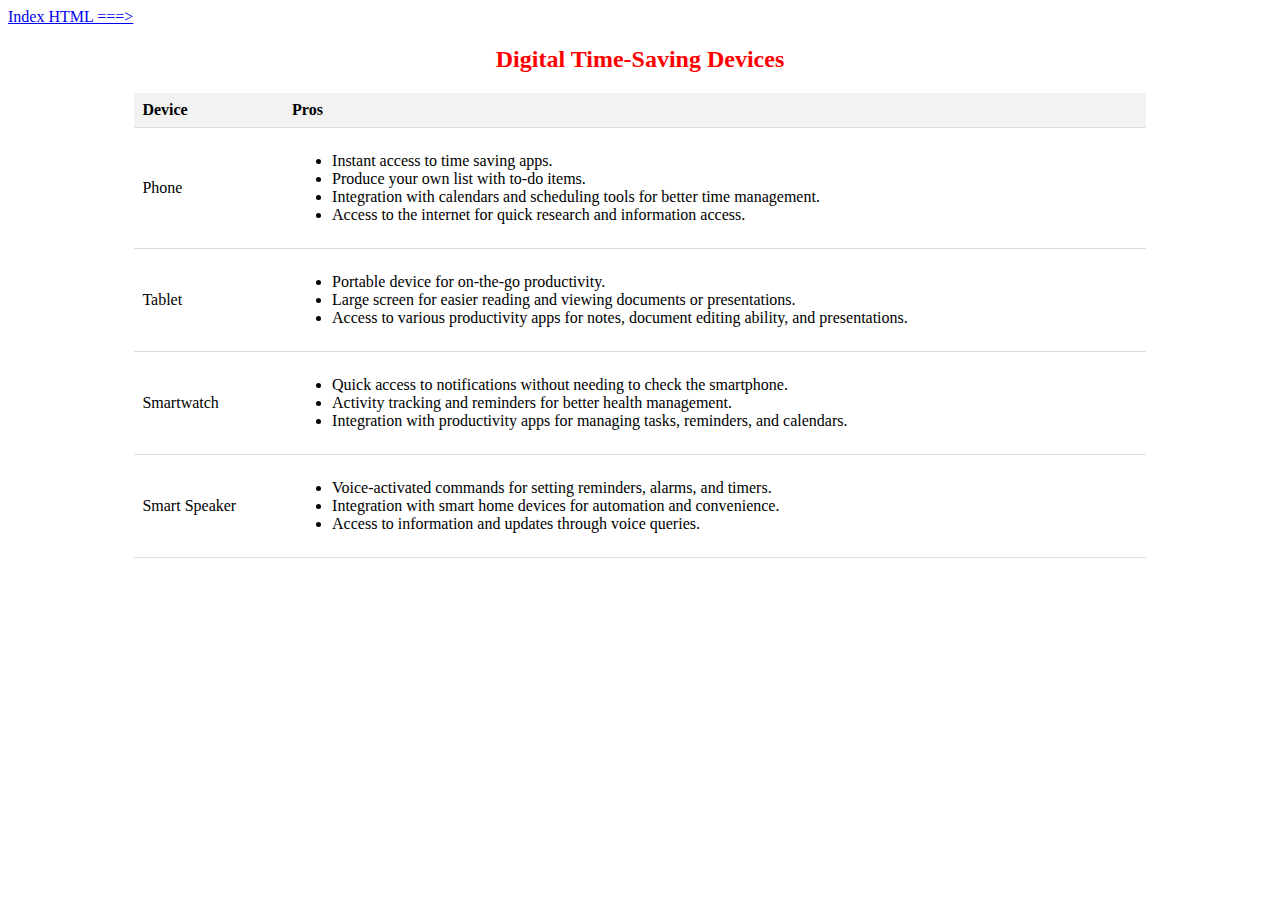
==== lietotnes.html @ 043b6ba0 "Yayayay!!" ====
<!DOCTYPE html>
<html>
    <head>
        <style>
     table {
                width: 80%;
                margin: 20px auto;
                border-collapse: collapse;
            }
            th, td {
                padding: 8px;
                text-align: left;
                border-bottom: 1px solid #ddd;
            }
            th {
                background-color: #f2f2f2;
            }
        </style>
        <link rel="stylesheet" href="mansStils.css" type="text/css" >
</head>      
<body>
  <a id="use" href="index.html">Index HTML ===></a>
  <h2>Digital Time-Saving Devices</h2>

  <table>
      <tr>
          <th>Device</th>
          <th>Pros</th>
      </tr>
      <tr>
       <td>Phone</td>
       <td>
            <ul>
                 <li>Instant access to time saving apps.</li>
                    <li>Produce your own list with to-do items.</li>
                 <li>Integration with calendars and scheduling tools for better time management.</li>
                  <li>Access to the internet for quick research and information access.</li>
            </ul>
         </td>
      </tr>
       <tr>
          <td>Tablet</td>
          <td>
             <ul>
                   <li>Portable device for on-the-go productivity.</li>
                 <li>Large screen for easier reading and viewing documents or presentations.</li>
                 <li>Access to various productivity apps for notes, document editing ability, and presentations.</li>
              </ul>
          </td>
    </tr>
      <tr>
          <td>Smartwatch</td>
          <td>
              <ul>
                   <li>Quick access to notifications without needing to check the smartphone.</li>
                  <li>Activity tracking and reminders for better health management.</li>
                  <li>Integration with productivity apps for managing tasks, reminders, and calendars.</li>
              </ul>
          </td>
     </tr>
       <tr>
          <td>Smart Speaker</td>
          <td>
              <ul>
                  <li>Voice-activated commands for setting reminders, alarms, and timers.</li>
                  <li>Integration with smart home devices for automation and convenience.</li>
                    <li>Access to information and updates through voice queries.</li>
              </ul>
         </td>
        </tr>
  </table>
    </body>
</html>
---- mansStils.css ----
body{
    background-image: url('https://woc.aises.org/sites/default/files/styles/image730x495/public/Nov2018-Professional-Illo-Photo-BLOGPOST-FNL.jpg?itok=MnHq3bfQ');
    background-position: center;  
    background-size: cover;
}
h1, h2, h3{
    color: rgb(255, 0, 0);
    text-align: center;
}
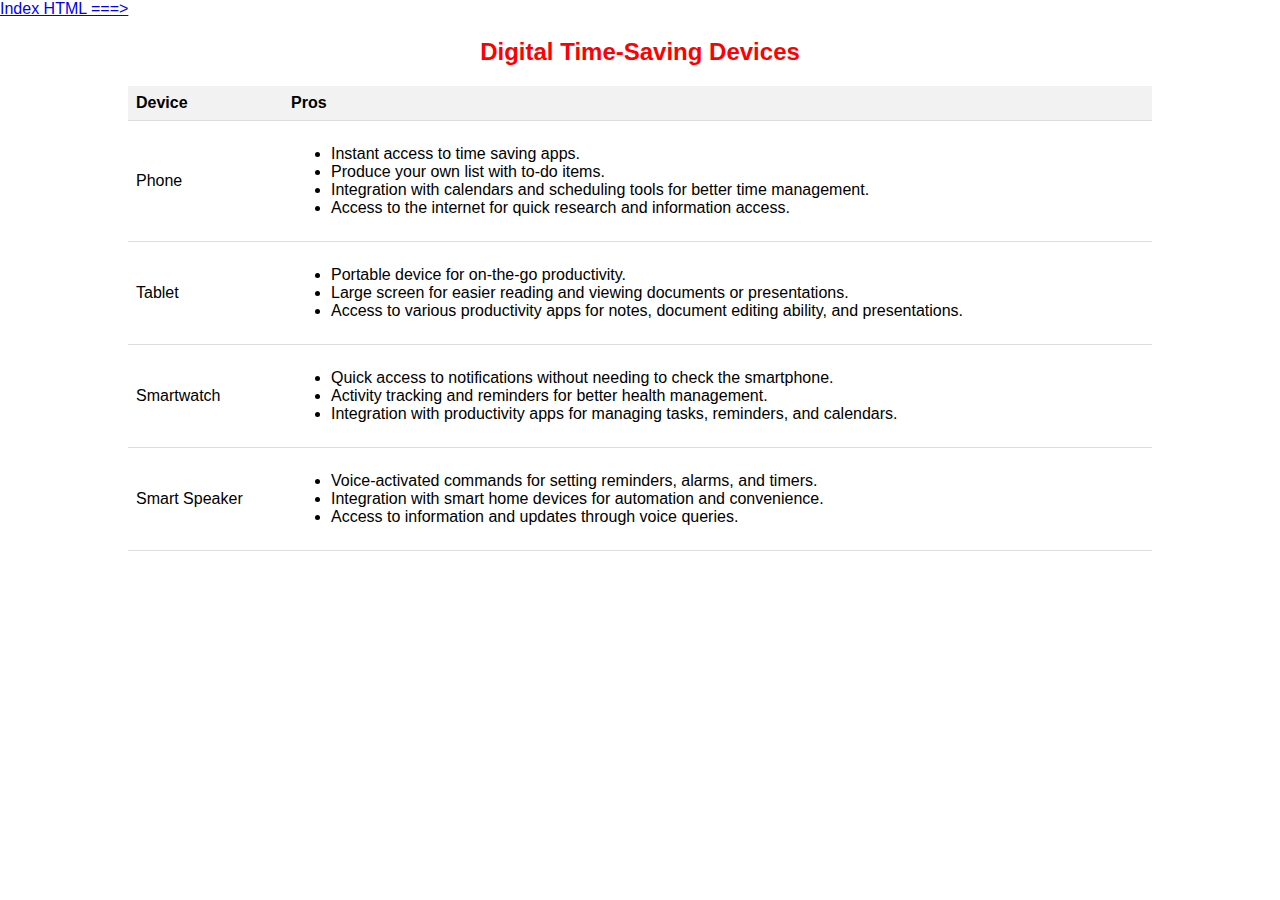
==== commit 116feb2a: "hopefully works bg images" ====
--- a/lietotnes.html
+++ b/lietotnes.html
@@ -1,7 +1,24 @@
 <!DOCTYPE html>
 <html>
     <head>
-        <style>
+        <style> 
+    body, html { 
+        height: 100%; 
+        margin: 0; 
+        font-family: Arial, sans-serif; 
+    } 
+
+    .background { 
+        position: absolute; 
+        height: 100%; 
+        width: 100%; 
+        background-image: url( 
+  "https://woc.aises.org/sites/default/files/styles/image730x495/public/Nov2018-Professional-Illo-Photo-BLOGPOST-FNL.jpg?itok=MnHq3bfQ"); 
+        background-size: cover; 
+        background-position: center; 
+        filter: blur(10px); 
+        z-index: -1; 
+    } 
      table {
                 width: 80%;
                 margin: 20px auto;
@@ -19,6 +36,8 @@
         <link rel="stylesheet" href="mansStils.css" type="text/css" >
 </head>      
 <body>
+    <div class="background"></div> 
+    
   <a id="use" href="index.html">Index HTML ===></a>
   <h2>Digital Time-Saving Devices</h2>
 
